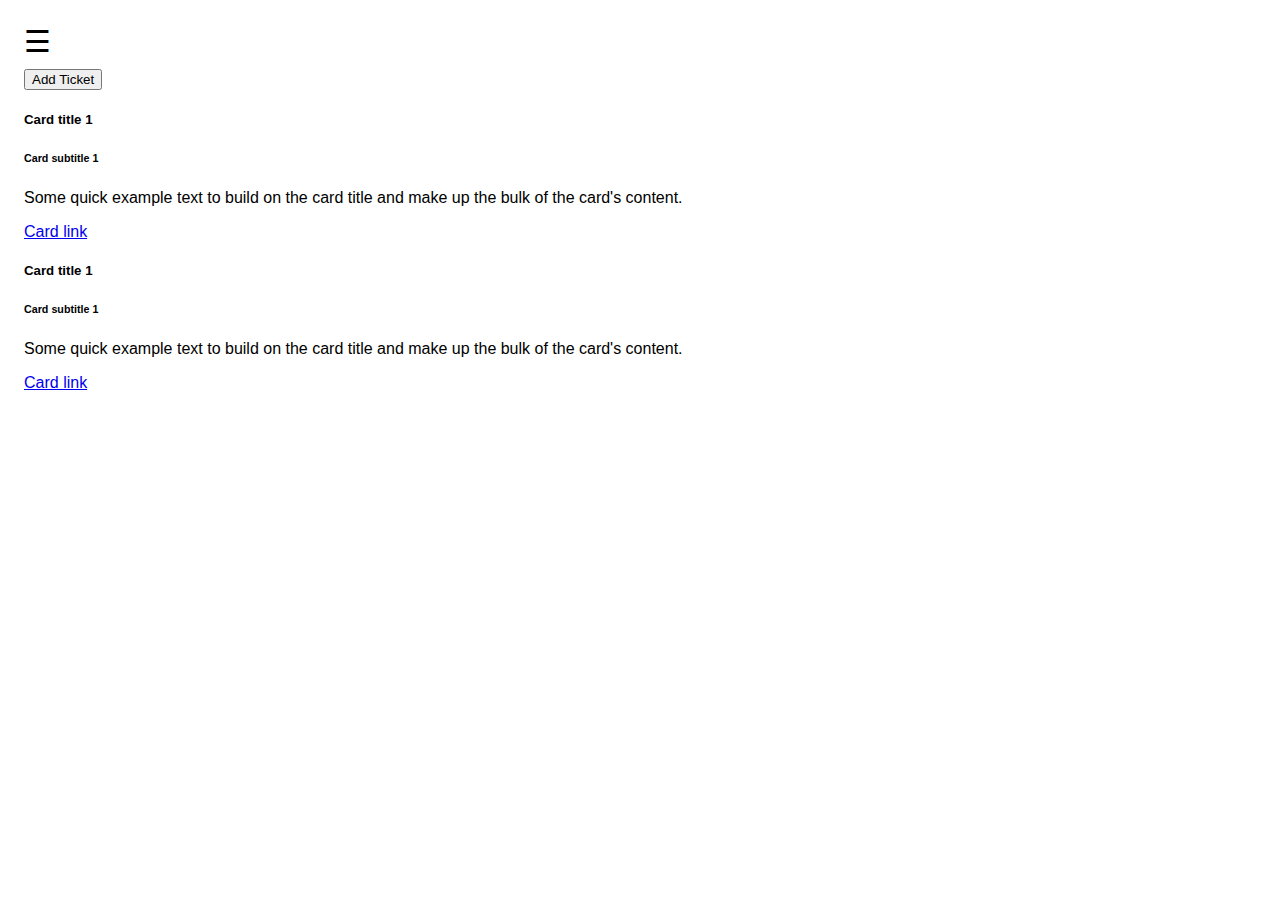
==== index.html @ b225097e "Initial commit" ====
<html>
    <head>
        <title>Fresh Clone</title>
        <meta name="viewport" content="width=device-width, initial-scale=1">
        <link rel="stylesheet" href="https://cdn.jsdelivr.net/npm/bootstrap@4.5.3/dist/css/bootstrap.min.css" integrity="sha384-TX8t27EcRE3e/ihU7zmQxVncDAy5uIKz4rEkgIXeMed4M0jlfIDPvg6uqKI2xXr2" crossorigin="anonymous">
        <link rel="stylesheet" href="style.css">
    </head>

    <body>
        <div id="mySidenav" class="sidenav">
            <a href="javascript:void(0)" class="closebtn" onclick="closeNav()">&times;</a>
            <a href="#">Tickets</a>
            <a href="#">Contact</a>
          </div>

        <div id="main">
            <span style="font-size:30px;cursor:pointer" onclick="openNav()">&#9776;</span>
        <div id="tickets" class="container">
            <div class="row my-row">
                <div class="col-lg-12">
                    <div class="row my-row">
                        <div class="col-lg-12">
                            <button id="addTicket" onclick="addTicket()" class="btn btn-lg btn-block btn-outline-primary" type="button">Add Ticket</button>
                        </div>
                    </div>
                    <div class="row my-row">
                        <div class="col-lg-12">
                            <div class="card" >
                                <div class="card-body">
                                  <h5 class="card-title">Card title 1</h5>
                                  <h6 class="card-subtitle mb-2 text-muted">Card subtitle 1</h6>
                                  <p class="card-text">Some quick example text to build on the card title and make up the bulk of the card's content.</p>
                                  <a href="#" class="card-link">Card link</a>
                                </div>
                              </div>
                        </div>
                        </div>
                
                    <div class="row my-row">
                        <div class="col-lg-12">
                            <div class="card" >
                                <div class="card-body">
                                  <h5 class="card-title">Card title 1</h5>
                                  <h6 class="card-subtitle mb-2 text-muted">Card subtitle 1</h6>
                                  <p class="card-text">Some quick example text to build on the card title and make up the bulk of the card's content.</p>
                                  <a href="#" class="card-link">Card link</a>
                                </div>
                              </div>
                        </div>
                        </div>
                        
                   

                </div>
            </div>
            
        </div>
        
        <script src="script.js"></script>
    </body>
</html>
---- style.css ----
body {
    font-family: "Lato", sans-serif;
    transition: background-color .5s;
  }
  
  .sidenav {
    height: 100%;
    width: 0;
    position: fixed;
    z-index: 1;
    top: 0;
    left: 0;
    background-color: #111;
    overflow-x: hidden;
    transition: 0.5s;
    padding-top: 60px;
  }
  
  .sidenav a {
    padding: 8px 8px 8px 32px;
    text-decoration: none;
    font-size: 25px;
    color: #818181;
    display: block;
    transition: 0.3s;
  }
  
  .sidenav a:hover {
    color: #f1f1f1;
  }
  
  .sidenav .closebtn {
    position: absolute;
    top: 0;
    right: 25px;
    font-size: 36px;
    margin-left: 50px;
  }
  
  #main {
    transition: margin-left .5s;
    padding: 16px;
  }
  
  @media screen and (max-height: 450px) {
    .sidenav {padding-top: 15px;}
    .sidenav a {font-size: 18px;}
  }

  .my-row{
      margin-top: 10px;
  }
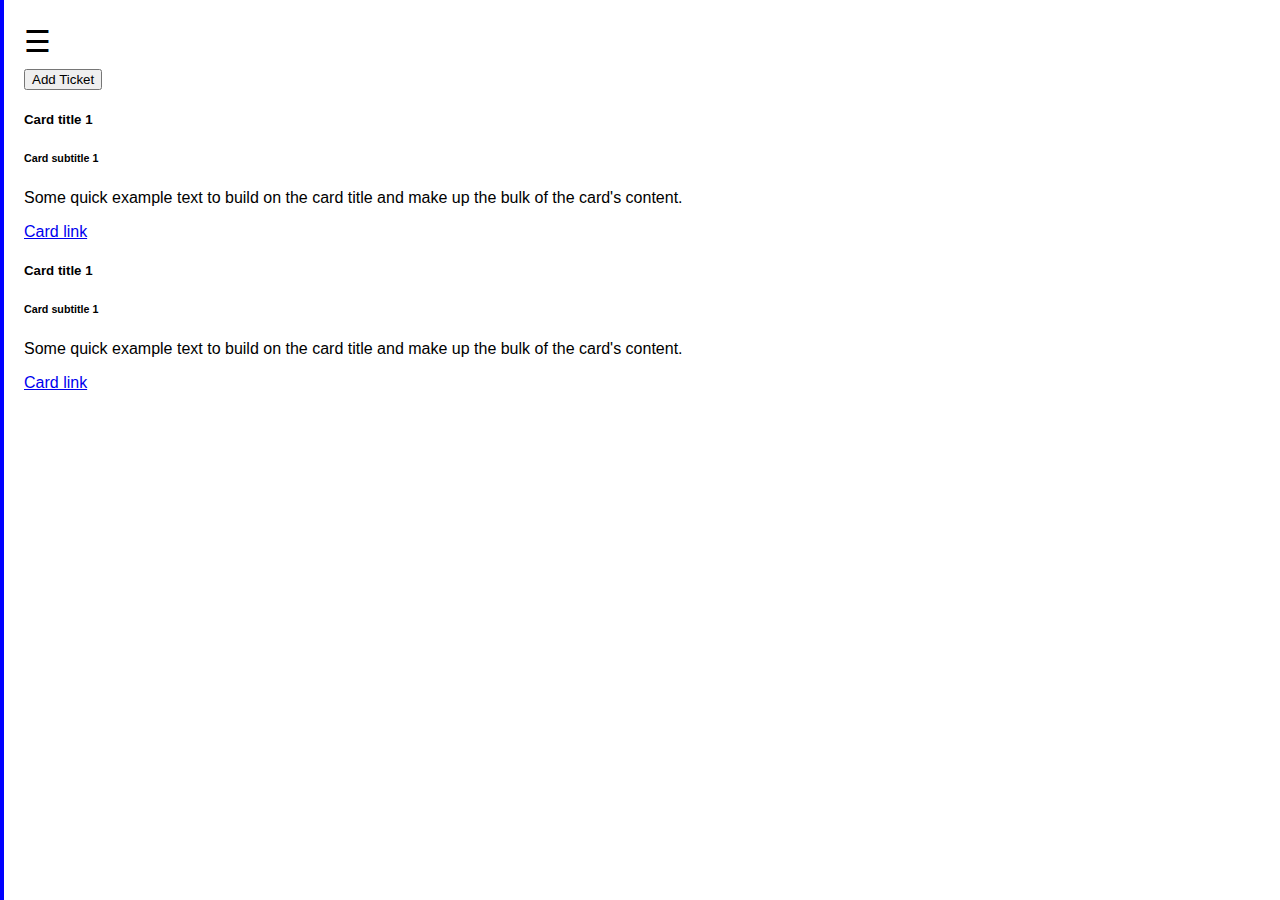
==== commit 5d4c3e71: "edit" ====
--- a/index.html
+++ b/index.html
@@ -1,6 +1,6 @@
 <html>
     <head>
-        <title>Fresh Clone</title>
+        <title>FreshDesk Clone</title>
         <meta name="viewport" content="width=device-width, initial-scale=1">
         <link rel="stylesheet" href="https://cdn.jsdelivr.net/npm/bootstrap@4.5.3/dist/css/bootstrap.min.css" integrity="sha384-TX8t27EcRE3e/ihU7zmQxVncDAy5uIKz4rEkgIXeMed4M0jlfIDPvg6uqKI2xXr2" crossorigin="anonymous">
         <link rel="stylesheet" href="style.css">
@@ -11,6 +11,7 @@
             <a href="javascript:void(0)" class="closebtn" onclick="closeNav()">&times;</a>
             <a href="#">Tickets</a>
             <a href="#">Contact</a>
+            
           </div>
 
         <div id="main">
--- a/style.css
+++ b/style.css
@@ -10,7 +10,8 @@
     z-index: 1;
     top: 0;
     left: 0;
-    background-color: #111;
+    background-color: white;
+    border:2px solid blue;
     overflow-x: hidden;
     transition: 0.5s;
     padding-top: 60px;
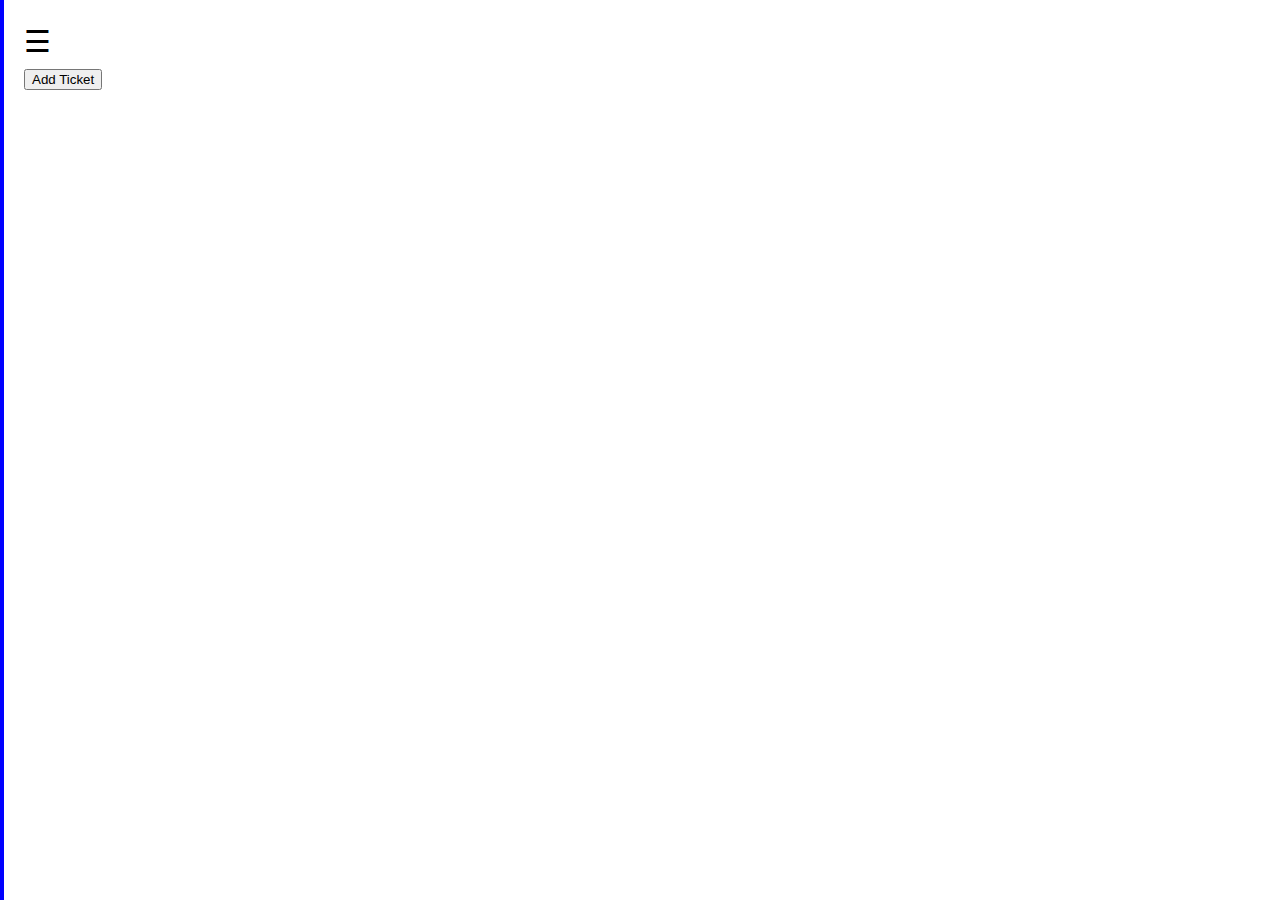
==== commit cd143d73: "api calls" ====
--- a/index.html
+++ b/index.html
@@ -17,46 +17,19 @@
         <div id="main">
             <span style="font-size:30px;cursor:pointer" onclick="openNav()">&#9776;</span>
         <div id="tickets" class="container">
-            <div class="row my-row">
-                <div class="col-lg-12">
+            <div  class="row my-row">
+                <div id="ticket-container" class="col-lg-12">
                     <div class="row my-row">
                         <div class="col-lg-12">
                             <button id="addTicket" onclick="addTicket()" class="btn btn-lg btn-block btn-outline-primary" type="button">Add Ticket</button>
                         </div>
                     </div>
-                    <div class="row my-row">
-                        <div class="col-lg-12">
-                            <div class="card" >
-                                <div class="card-body">
-                                  <h5 class="card-title">Card title 1</h5>
-                                  <h6 class="card-subtitle mb-2 text-muted">Card subtitle 1</h6>
-                                  <p class="card-text">Some quick example text to build on the card title and make up the bulk of the card's content.</p>
-                                  <a href="#" class="card-link">Card link</a>
-                                </div>
-                              </div>
-                        </div>
-                        </div>
-                
-                    <div class="row my-row">
-                        <div class="col-lg-12">
-                            <div class="card" >
-                                <div class="card-body">
-                                  <h5 class="card-title">Card title 1</h5>
-                                  <h6 class="card-subtitle mb-2 text-muted">Card subtitle 1</h6>
-                                  <p class="card-text">Some quick example text to build on the card title and make up the bulk of the card's content.</p>
-                                  <a href="#" class="card-link">Card link</a>
-                                </div>
-                              </div>
-                        </div>
-                        </div>
-                        
-                   
 
                 </div>
             </div>
             
         </div>
         
-        <script src="script.js"></script>
+        <script src="/src/script.js"></script>
     </body>
 </html>--- a/style.css
+++ b/style.css
@@ -50,4 +50,8 @@
 
   .my-row{
       margin-top: 10px;
+  }
+
+  h1{
+    color: rgb(0, 153, 255);
   }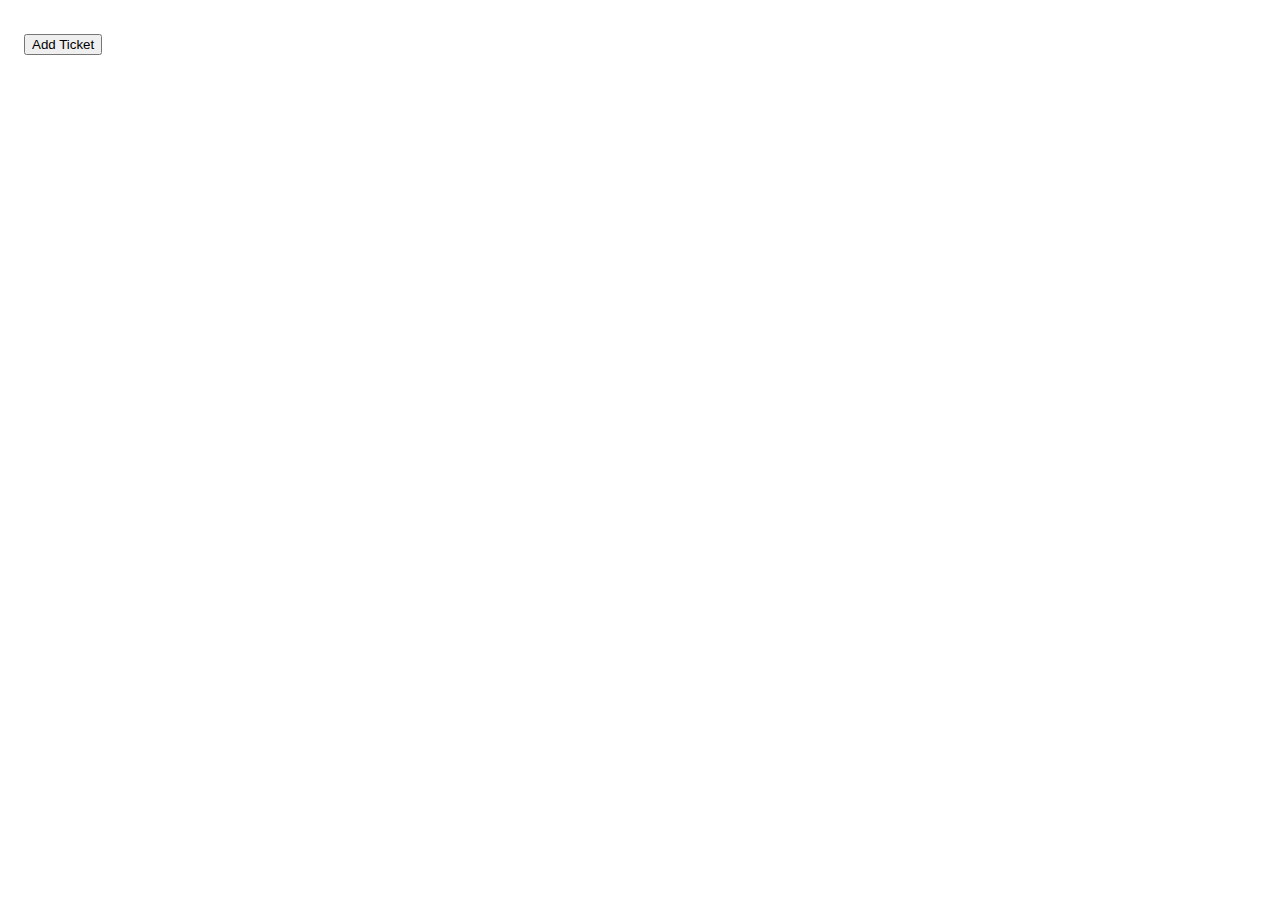
==== commit 87f755df: "back icon" ====
--- a/index.html
+++ b/index.html
@@ -7,17 +7,10 @@
     </head>
 
     <body>
-        <div id="mySidenav" class="sidenav">
-            <a href="javascript:void(0)" class="closebtn" onclick="closeNav()">&times;</a>
-            <a href="#">Tickets</a>
-            <a href="#">Contact</a>
-            
-          </div>
 
         <div id="main">
-            <span style="font-size:30px;cursor:pointer" onclick="openNav()">&#9776;</span>
         <div id="tickets" class="container">
-            <div  class="row my-row">
+            <div  class="row my-row mt-5">
                 <div id="ticket-container" class="col-lg-12">
                     <div class="row my-row">
                         <div class="col-lg-12">
@@ -32,4 +25,7 @@
         
         <script src="/src/script.js"></script>
     </body>
+
+
+    
 </html>